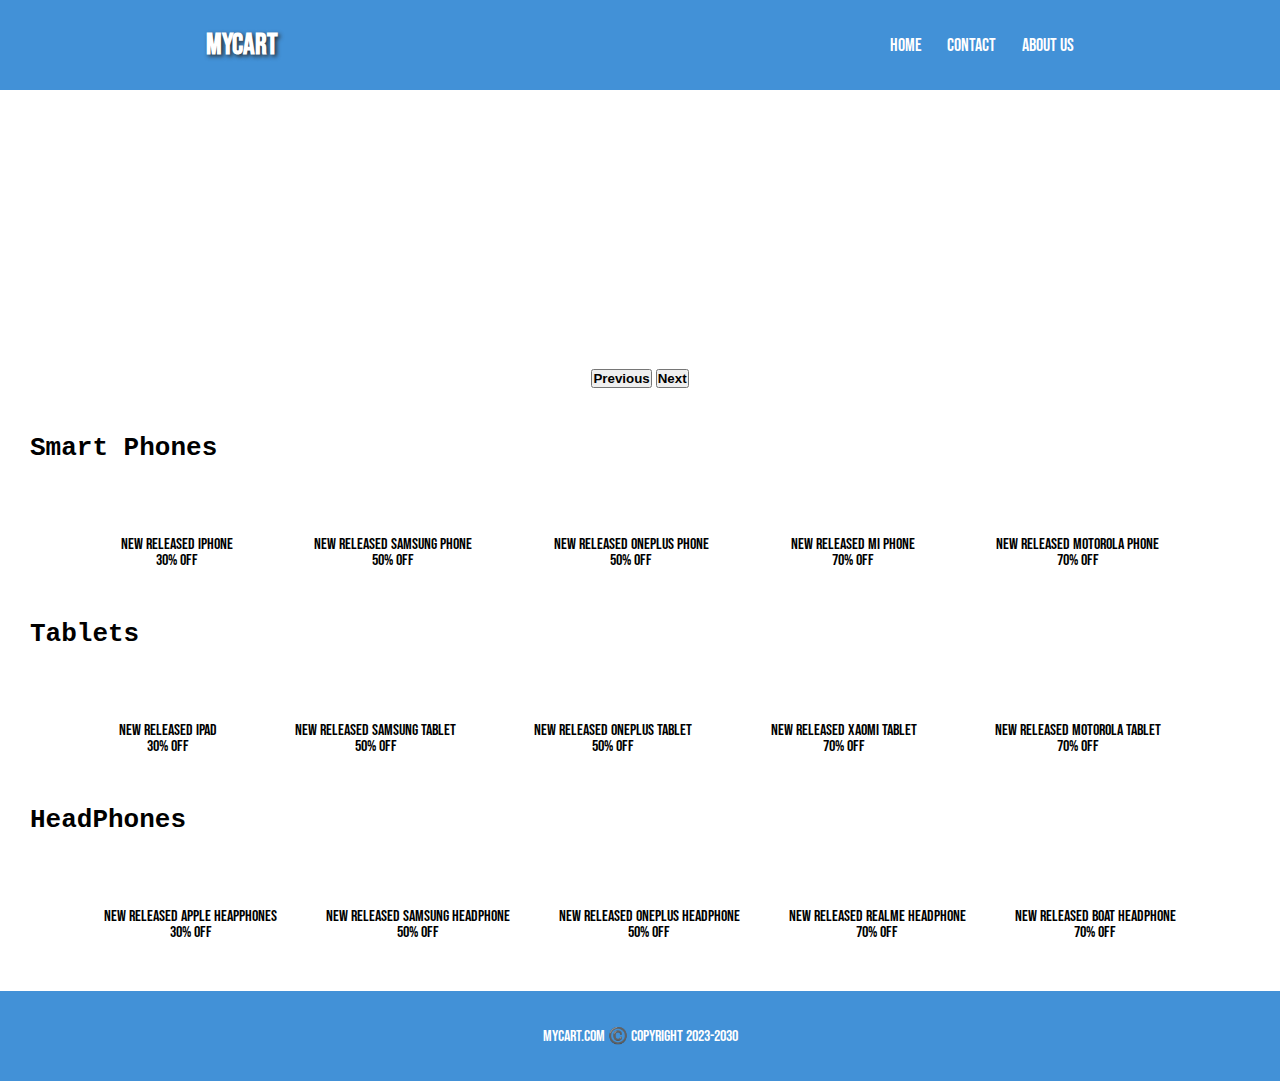
==== index.html @ 68886633 "Add files via upload" ====
<!DOCTYPE html>
<html lang="en">
<head>
    <meta charset="UTF-8">
    <meta http-equiv="X-UA-Compatible" content="IE=edge">
    <meta name="viewport" content="width=device-width, initial-scale=1.0">
    <link rel="stylesheet" href="style.css">
    <link href="https://cdn.jsdelivr.net/npm/bootstrap@5.3.0-alpha2/dist/css/bootstrap.min.css" rel="stylesheet" integrity="sha384-aFq/bzH65dt+w6FI2ooMVUpc+21e0SRygnTpmBvdBgSdnuTN7QbdgL+OapgHtvPp" crossorigin="anonymous">
    <title>Document</title>
</head>
<body>
    <header>
       <h2><a class = "navbar-brand" href="">MyCart</a></h2>
        <nav class="navbar">
            <ul class="navbar-list">
                <li class="navbar-item item1">Home</li>
                <li class="navbar-item">Contact</li>
                <li class="navbar-item">About Us</li>
            </ul>
        </nav>
    </header>
    <main>
        <div class="slider">
            <div id="carouselExampleAutoplaying" class="carousel slide" data-bs-ride="carousel" >
                <div class="carousel-inner">
                  <div class="carousel-item active" data-bs-interval="2000">
                    <img class = "carousel-img" src="https://source.unsplash.com/700x300/?electronics" alt=""/>
                  </div>
                  <div class="carousel-item" data-bs-interval="2000">
                    <img class = "carousel-img" src="https://source.unsplash.com/700x300/?smartphones" alt=""/>
                  </div>
                  <div class="carousel-item" data-bs-interval="2000">
                    <img class = "carousel-img" src="https://source.unsplash.com/700x300/?headphones" alt=""/>
                  </div>
                </div>
                <button class="carousel-control-prev" type="button" data-bs-target="#carouselExampleAutoplaying" data-bs-slide="prev">
                  <span class="carousel-control-prev-icon" aria-hidden="true"></span>
                  <span class="visually-hidden">Previous</span>
                </button>
                <button class="carousel-control-next" type="button" data-bs-target="#carouselExampleAutoplaying" data-bs-slide="next">
                  <span class="carousel-control-next-icon" aria-hidden="true"></span>
                  <span class="visually-hidden">Next</span>
                </button>
              </div>
        </div>
        <div class="main-section">
            <h1 class="heading">Smart Phones</h1>
            <div class="main-items">     
                <div class="main-item">
                    <div class="main-item-img">
                        <img class = "main-img" src="https://source.unsplash.com/200x200/?iphone" alt=""/>
                    </div>
                    <div class="main-item-info">
                        <p class="info">New released iphone</p>
                        <p class="info">30% off</p>
                    </div>
                </div>

                <div class="main-item">
                    <div class="main-item-img">
                        <img class = "main-img" src="https://source.unsplash.com/200x200/?samsung smartphone" alt=""/>
                    </div>
                    <div class="main-item-info">
                        <p class="info">New released samsung phone</p>
                        <p class="info">50% off</p>
                    </div>
                </div>

                <div class="main-item">
                    <div class="main-item-img">
                        <img class = "main-img" src="https://source.unsplash.com/200x200/?oneplus smartphone " alt=""/>
                    </div>
                    <div class="main-item-info">
                        <p class="info">New released Oneplus phone</p>
                        <p class="info">50% off</p>
                    </div>
                </div>

                <div class="main-item">
                    <div class="main-item-img">
                        <img class = "main-img" src="https://source.unsplash.com/200x200/?xaomi smartphone" alt=""/>
                    </div>
                    <div class="main-item-info">
                        <p class="info">New released mi phone</p>
                        <p class="info">70% off</p>
                    </div>
                </div>
                
                <div class="main-item">
                    <div class="main-item-img">
                        <img class = "main-img" src="https://source.unsplash.com/200x200/?motorola smartphone" alt=""/>
                    </div>
                    <div class="main-item-info">
                        <p class="info">New released Motorola phone</p>
                        <p class="info">70% off</p>
                    </div>
                </div>
            </div>
            <h1 class="heading">Tablets</h1>
            <div class="main-items">     
                <div class="main-item">
                    <div class="main-item-img">
                        <img class = "main-img" src="https://source.unsplash.com/200x200/?ipad" alt=""/>
                    </div>
                    <div class="main-item-info">
                        <p class="info">New released ipad</p>
                        <p class="info">30% off</p>
                    </div>
                </div>

                <div class="main-item">
                    <div class="main-item-img">
                        <img class = "main-img" src="https://source.unsplash.com/200x200/?samsung tablet" alt=""/>
                    </div>
                    <div class="main-item-info">
                        <p class="info">New released Samsung Tablet</p>
                        <p class="info">50% off</p>
                    </div>
                </div>

                <div class="main-item">
                    <div class="main-item-img">
                        <img class = "main-img" src="https://source.unsplash.com/200x200/?oneplus tablet " alt=""/>
                    </div>
                    <div class="main-item-info">
                        <p class="info">New released Oneplus Tablet</p>
                        <p class="info">50% off</p>
                    </div>
                </div>

                <div class="main-item">
                    <div class="main-item-img">
                        <img class = "main-img" src="https://source.unsplash.com/200x200/?mi tablet" alt=""/>
                    </div>
                    <div class="main-item-info">
                        <p class="info">New released Xaomi Tablet</p>
                        <p class="info">70% off</p>
                    </div>
                </div>

                <div class="main-item">
                    <div class="main-item-img">
                        <img class = "main-img" src="https://source.unsplash.com/200x200/?smart tablet" alt=""/>
                    </div>
                    <div class="main-item-info">
                        <p class="info">New released Motorola Tablet</p>
                        <p class="info">70% off</p>
                    </div>
                </div>
            </div>

            <h1 class="heading">HeadPhones</h1>
            <div class="main-items">     
                <div class="main-item">
                    <div class="main-item-img">
                        <img class = "main-img" src="https://source.unsplash.com/200x200/?apple headphone" alt=""/>
                    </div>
                    <div class="main-item-info">
                        <p class="info">New released Apple heapPhones</p>
                        <p class="info">30% off</p>
                    </div>
                </div>

                <div class="main-item">
                    <div class="main-item-img">
                        <img class = "main-img" src="https://source.unsplash.com/200x200/?bose headphone" alt=""/>
                    </div>
                    <div class="main-item-info">
                        <p class="info">New released Samsung headphone</p>
                        <p class="info">50% off</p>
                    </div>
                </div>

                <div class="main-item">
                    <div class="main-item-img">
                        <img class = "main-img" src="https://source.unsplash.com/200x200/?sony headphone " alt=""/>
                    </div>
                    <div class="main-item-info">
                        <p class="info">New released Oneplus headphone</p>
                        <p class="info">50% off</p>
                    </div>
                </div>

                <div class="main-item">
                    <div class="main-item-img">
                        <img class = "main-img" src="https://source.unsplash.com/200x200/?headphone" alt=""/>
                    </div>
                    <div class="main-item-info">
                        <p class="info">New released Realme headphone</p>
                        <p class="info">70% off</p>
                    </div>
                </div>

                <div class="main-item">
                    <div class="main-item-img">
                        <img class = "main-img" src="https://source.unsplash.com/200x200/?headphones" alt=""/>
                    </div>
                    <div class="main-item-info">
                        <p class="info">New released Boat headphone</p>
                        <p class="info">70% off</p>
                    </div>
                </div>
            </div>
        </div>
        
    </main>
    <footer>
        MyCart.com  ©️ copyright 2023-2030
    </footer>
    <script src="https://cdn.jsdelivr.net/npm/bootstrap@5.3.0-alpha2/dist/js/bootstrap.bundle.min.js" integrity="sha384-qKXV1j0HvMUeCBQ+QVp7JcfGl760yU08IQ+GpUo5hlbpg51QRiuqHAJz8+BrxE/N" crossorigin="anonymous"></script>
</body>
</html>
---- style.css ----
@import url('https://fonts.googleapis.com/css2?family=Alkatra&family=Bebas+Neue&family=Montserrat&family=Prompt&display=swap');

*{
    margin: 0;
    padding: 0;
}
:root{
    --main-bg-color: rgb(66, 145, 215);
}

header{
    background-color: var(--main-bg-color);
    color: white;
    font-family: 'Montserrat', sans-serif;
    display: flex;
    justify-content: space-around;
    /* width: 100vw; */
    height: 10vh;
    align-items: center;
}

main{
    text-align: center;
}

button{
    font-weight: 700;
}

.navbar-brand{
    text-decoration: none;
    color: white;
    font-size: larger;
    font-family: 'Bebas Neue', cursive;
    text-shadow: 2px 2px 4px #2b2a2a;
    margin-right: 200px;
}



.navbar-list{
    display: inline-flex;
    font-family: 'Bebas Neue', cursive;
    font-size: large;
    gap: 2vw;
    list-style: none;
    /* width: 90vw; */
    align-items: center;
    justify-content:flex-end;
}

.navbar-item:hover{
    text-shadow: 2px 2px 4px #000000;
    cursor: pointer;
    color: rgba(240, 238, 238, 0.911);
}



.slider{
    padding: 0 80px; 
    margin: 5vh 0;
}

.carousel-item{
    padding: 30px;
}

.carousel-img{
    filter: drop-shadow(10px 10px 5px rgb(51, 50, 50));
    border-radius: 20px;
    width: 1000px;
}

.carousel-img:hover{
    width: 1005px;
    cursor: pointer;
}


.carousel-control-prev-icon ,.carousel-control-next-icon{
    background-color: rgb(82, 149, 221);
    border-radius: 10px;
}

.main-section{
    padding: 0 30px;
}

.heading{
    font-family: monospace;
    text-align: start;
    font-weight: 700;
}

.main-items{
    margin: 50px;
    display: flex;
    flex-wrap: wrap;
    justify-content: space-around;
}

.main-img{
    filter: drop-shadow(10px 10px 5px rgb(51, 50, 50));
    margin-bottom: 15px;
    border-radius: 10px;
    width: 200px;
}

.main-img:hover{
    position: relative;
    filter: drop-shadow(10px 10px 5px rgb(51, 50, 50));
    bottom: 10px;
    cursor: pointer;
    /* width: 205px; */
}

.main-item-info{
    font-family: 'Bebas Neue', cursive;
    line-height: 1;
    margin-top: 5px;
}

footer{
    background-color: var(--main-bg-color);
    height: 10vh;
    /* width: 100vw; */
    display: flex;
    justify-content: center;
    align-items: center;
    color: white;
    font-family: 'Bebas Neue', cursive;
}

@media screen and (max-width:1378px) {
    .carousel-img{
        filter: drop-shadow(10px 10px 5px rgb(51, 50, 50));
        border-radius: 20px;
        width: 700px;
    }

    .carousel-img:hover{
        width: 705px;
        cursor: pointer;
    }

    .slider{
        padding: 0 150px; 
        margin: 5vh 0;
    }
}

@media screen and (max-width:1135px) {
    .carousel-img{
        filter: drop-shadow(10px 10px 5px rgb(51, 50, 50));
        border-radius: 20px;
        width: 500px;
    }

    .carousel-img:hover{
        width: 505px;
        cursor: pointer;
    }

    .slider{
        padding: 0 150px; 
        margin: 5vh 0;
    }

}

@media screen and (max-width:920px) {
    .carousel-img{
        filter: drop-shadow(10px 10px 5px rgb(51, 50, 50));
        border-radius: 20px;
        width: 500px;
    }

    .carousel-img:hover{
        width: 505px;
        cursor: pointer;
    }

    .slider{
        padding: 0 150px; 
        margin: 5vh 0;
    }

    .carousel-control-prev-icon ,.carousel-control-next-icon{
        visibility: hidden;
    }
}

@media screen and (max-width:730px) {
    .carousel-img{
        filter: drop-shadow(10px 10px 5px rgb(51, 50, 50));
        border-radius: 20px;
        width: 400px;
    }

    .carousel-img:hover{
        width: 405px;
        cursor: pointer;
    }

    .slider{
        padding: 0 150px; 
        margin: 5vh 0;
    }

    .carousel-control-prev-icon ,.carousel-control-next-icon{
        visibility: hidden;
    }
}


@media screen and (max-width:379px) {
    .carousel-img{
        filter: drop-shadow(10px 10px 5px rgb(51, 50, 50));
        border-radius: 10px;
        width: 300px;
    }

    .carousel-img:hover{
        width: 305px;
        cursor: pointer;
    }

    .slider{
        padding: 0 2px; 
        margin: 5vh 0;
    }

    .carousel-control-prev-icon ,.carousel-control-next-icon{
        visibility: hidden;
    }

    .main-img{
        filter: drop-shadow(10px 10px 5px rgb(51, 50, 50));
        margin-bottom: 15px;
        border-radius: 10px;
        width: 150px;
    }
    
    .main-item-info{
        font-size: small;
        font-family: 'Bebas Neue', cursive;
        line-height: 1;
        margin-top: 5px;
    }
}
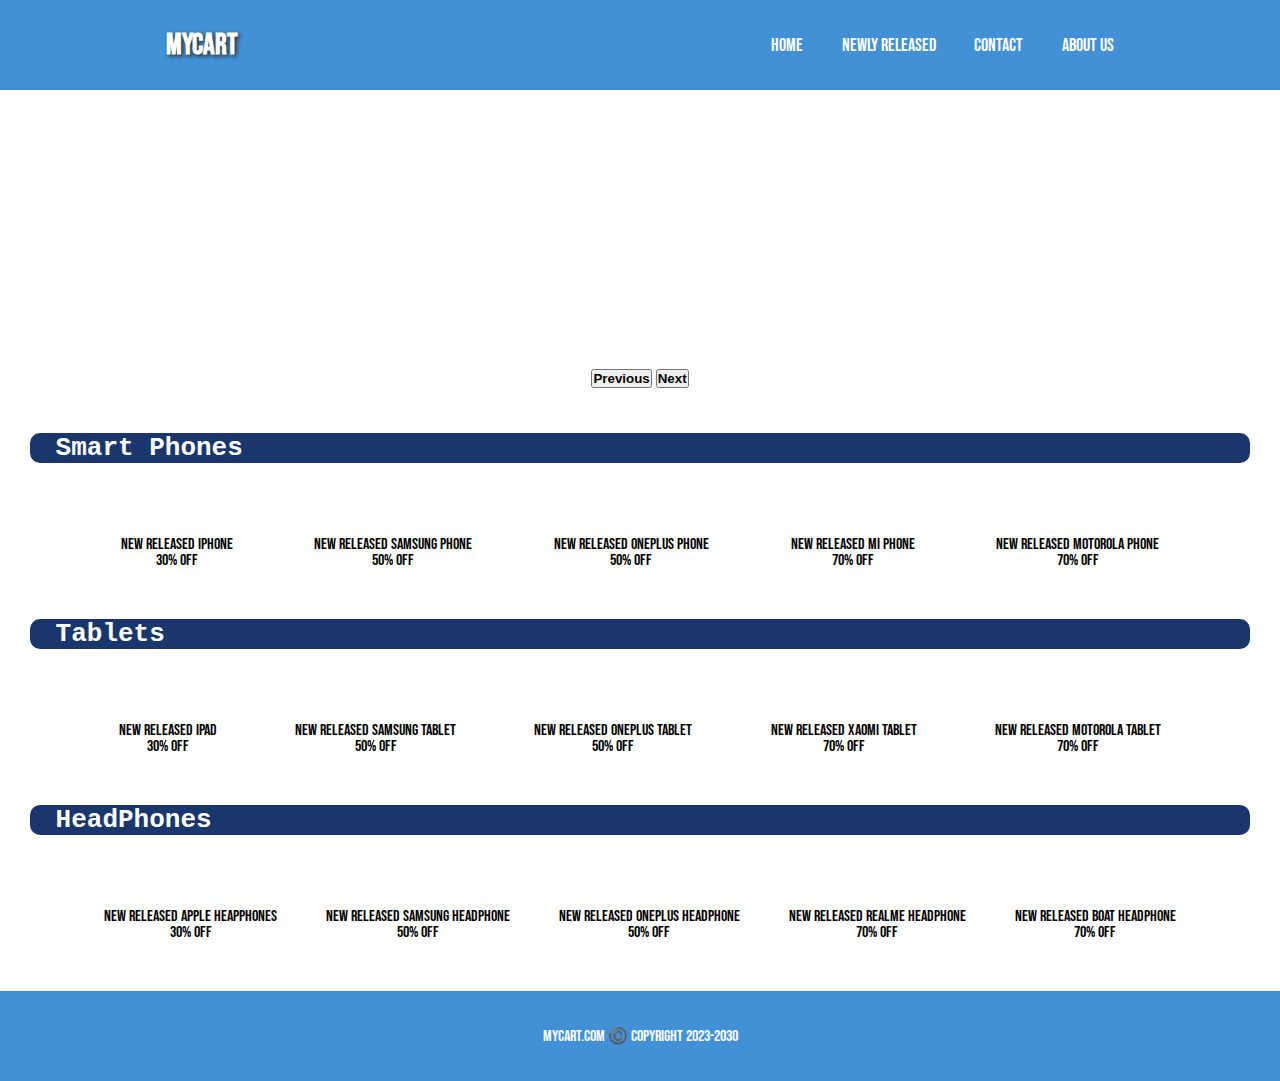
==== commit 0e5a3c2b: "Add files via upload" ====
--- a/index.html
+++ b/index.html
@@ -4,7 +4,7 @@
     <meta charset="UTF-8">
     <meta http-equiv="X-UA-Compatible" content="IE=edge">
     <meta name="viewport" content="width=device-width, initial-scale=1.0">
-    <link rel="stylesheet" href="style.css">
+    <link rel="stylesheet" href="css/style.css">
     <link href="https://cdn.jsdelivr.net/npm/bootstrap@5.3.0-alpha2/dist/css/bootstrap.min.css" rel="stylesheet" integrity="sha384-aFq/bzH65dt+w6FI2ooMVUpc+21e0SRygnTpmBvdBgSdnuTN7QbdgL+OapgHtvPp" crossorigin="anonymous">
     <title>Document</title>
 </head>
@@ -13,9 +13,10 @@
        <h2><a class = "navbar-brand" href="">MyCart</a></h2>
         <nav class="navbar">
             <ul class="navbar-list">
-                <li class="navbar-item item1">Home</li>
-                <li class="navbar-item">Contact</li>
-                <li class="navbar-item">About Us</li>
+                <li class="navbar-item item1"><a class="link" href="">Home</a></li>
+                <li class="navbar-item item1"><a class="link" href="newreleased.html">Newly Released</a></li>
+                <li class="navbar-item"><a class="link" href="">Contact</a></li>
+                <li class="navbar-item"><a class="link" href="">About us</a></li>
             </ul>
         </nav>
     </header>
@@ -202,7 +203,6 @@
                 </div>
             </div>
         </div>
-        
     </main>
     <footer>
         MyCart.com  ©️ copyright 2023-2030
--- a/css/style.css
+++ b/css/style.css
@@ -0,0 +1,268 @@
+@import url('https://fonts.googleapis.com/css2?family=Alkatra&family=Bebas+Neue&family=Montserrat&family=Prompt&display=swap');
+
+*{
+    margin: 0;
+    padding: 0;
+}
+:root{
+    --main-bg-color: rgb(66, 145, 215);
+}
+
+header{
+    background-color: var(--main-bg-color);
+    color: white;
+    font-family: 'Montserrat', sans-serif;
+    display: flex;
+    justify-content: space-around;
+    /* width: 100vw; */
+    height: 10vh;
+    align-items: center;
+}
+
+.link{
+    text-decoration: none;
+    color: white;
+}
+
+main{
+    text-align: center;
+}
+
+button{
+    font-weight: 700;
+}
+
+.navbar-brand{
+    text-decoration: none;
+    color: white;
+    font-size: larger;
+    font-family: 'Bebas Neue', cursive;
+    text-shadow: 2px 2px 4px #2b2a2a;
+    margin-right: 200px;
+}
+
+
+
+.navbar-list{
+    display: inline-flex;
+    font-family: 'Bebas Neue', cursive;
+    font-size: large;
+    gap: 3vw;
+    list-style: none;
+    /* width: 90vw; */
+    align-items: center;
+    justify-content:flex-end;
+}
+
+.navbar-item:hover{
+    text-shadow: 2px 2px 4px #000000;
+    cursor: pointer;
+    color: rgba(240, 238, 238, 0.911);
+}
+
+
+
+.slider{
+    padding: 0 80px; 
+    margin: 5vh 0;
+}
+
+.carousel-item{
+    padding: 30px;
+}
+
+.carousel-img{
+    filter: drop-shadow(10px 10px 5px rgb(51, 50, 50));
+    border-radius: 20px;
+    width: 1000px;
+}
+
+.carousel-img:hover{
+    width: 1005px;
+    cursor: pointer;
+}
+
+
+.carousel-control-prev-icon ,.carousel-control-next-icon{
+    background-color: rgb(82, 149, 221);
+    border-radius: 10px;
+}
+
+.carousel-control-prev-icon:hover ,.carousel-control-next-icon:hover{
+    background-color: #19376D;
+    border-radius: 10px;
+}
+
+.main-section{
+    padding: 0 30px;
+}
+
+.heading{
+    background-color: #19376D;
+    border-radius: 10px;
+    color: white;
+    font-family: monospace;
+    padding-left: 2vw;
+    text-align: start;
+    font-weight: 700;
+}
+
+.main-items{
+    margin: 50px;
+    display: flex;
+    flex-wrap: wrap;
+    justify-content: space-around;
+}
+
+.main-img{
+    filter: drop-shadow(10px 10px 10px rgb(51, 50, 50));
+    margin-bottom: 15px;
+    border-radius: 10px;
+    width: 200px;
+}
+
+.main-img:hover{
+    position: relative;
+    filter: drop-shadow(10px 10px 10px rgb(51, 50, 50));
+    bottom: 10px;
+    cursor: pointer;
+
+    /* width: 205px; */
+}
+
+.main-item-info{
+    font-family: 'Bebas Neue', cursive;
+    line-height: 1;
+    margin-top: 5px;
+}
+
+
+
+footer{
+    background-color: var(--main-bg-color);
+    height: 10vh;
+    /* width: 100vw; */
+    display: flex;
+    justify-content: center;
+    align-items: center;
+    color: white;
+    font-family: 'Bebas Neue', cursive;
+}
+
+@media screen and (max-width:1378px) {
+    .carousel-img{
+        filter: drop-shadow(10px 10px 5px rgb(51, 50, 50));
+        border-radius: 20px;
+        width: 700px;
+    }
+
+    .carousel-img:hover{
+        width: 705px;
+        cursor: pointer;
+    }
+
+    .slider{
+        padding: 0 150px; 
+        margin: 5vh 0;
+    }
+}
+
+@media screen and (max-width:1135px) {
+    .carousel-img{
+        filter: drop-shadow(10px 10px 5px rgb(51, 50, 50));
+        border-radius: 20px;
+        width: 500px;
+    }
+
+    .carousel-img:hover{
+        width: 505px;
+        cursor: pointer;
+    }
+
+    .slider{
+        padding: 0 150px; 
+        margin: 5vh 0;
+    }
+
+}
+
+@media screen and (max-width:920px) {
+    .carousel-img{
+        filter: drop-shadow(10px 10px 5px rgb(51, 50, 50));
+        border-radius: 20px;
+        width: 500px;
+    }
+
+    .carousel-img:hover{
+        width: 505px;
+        cursor: pointer;
+    }
+
+    .slider{
+        padding: 0 150px; 
+        margin: 5vh 0;
+    }
+
+    .carousel-control-prev-icon ,.carousel-control-next-icon{
+        visibility: hidden;
+    }
+}
+
+@media screen and (max-width:730px) {
+    .carousel-img{
+        filter: drop-shadow(10px 10px 5px rgb(51, 50, 50));
+        border-radius: 20px;
+        width: 400px;
+    }
+
+    .carousel-img:hover{
+        width: 405px;
+        cursor: pointer;
+    }
+
+    .slider{
+        padding: 0 150px; 
+        margin: 5vh 0;
+    }
+
+    .carousel-control-prev-icon ,.carousel-control-next-icon{
+        visibility: hidden;
+    }
+}
+
+
+@media screen and (max-width:379px) {
+    .carousel-img{
+        filter: drop-shadow(10px 10px 5px rgb(51, 50, 50));
+        border-radius: 10px;
+        width: 300px;
+    }
+
+    .carousel-img:hover{
+        width: 305px;
+        cursor: pointer;
+    }
+
+    .slider{
+        padding: 0 2px; 
+        margin: 5vh 0;
+    }
+
+    .carousel-control-prev-icon ,.carousel-control-next-icon{
+        visibility: hidden;
+    }
+
+    .main-img{
+        filter: drop-shadow(10px 10px 5px rgb(51, 50, 50));
+        margin-bottom: 15px;
+        border-radius: 10px;
+        width: 150px;
+    }
+    
+    .main-item-info{
+        font-size: small;
+        font-family: 'Bebas Neue', cursive;
+        line-height: 1;
+        margin-top: 5px;
+    }
+}